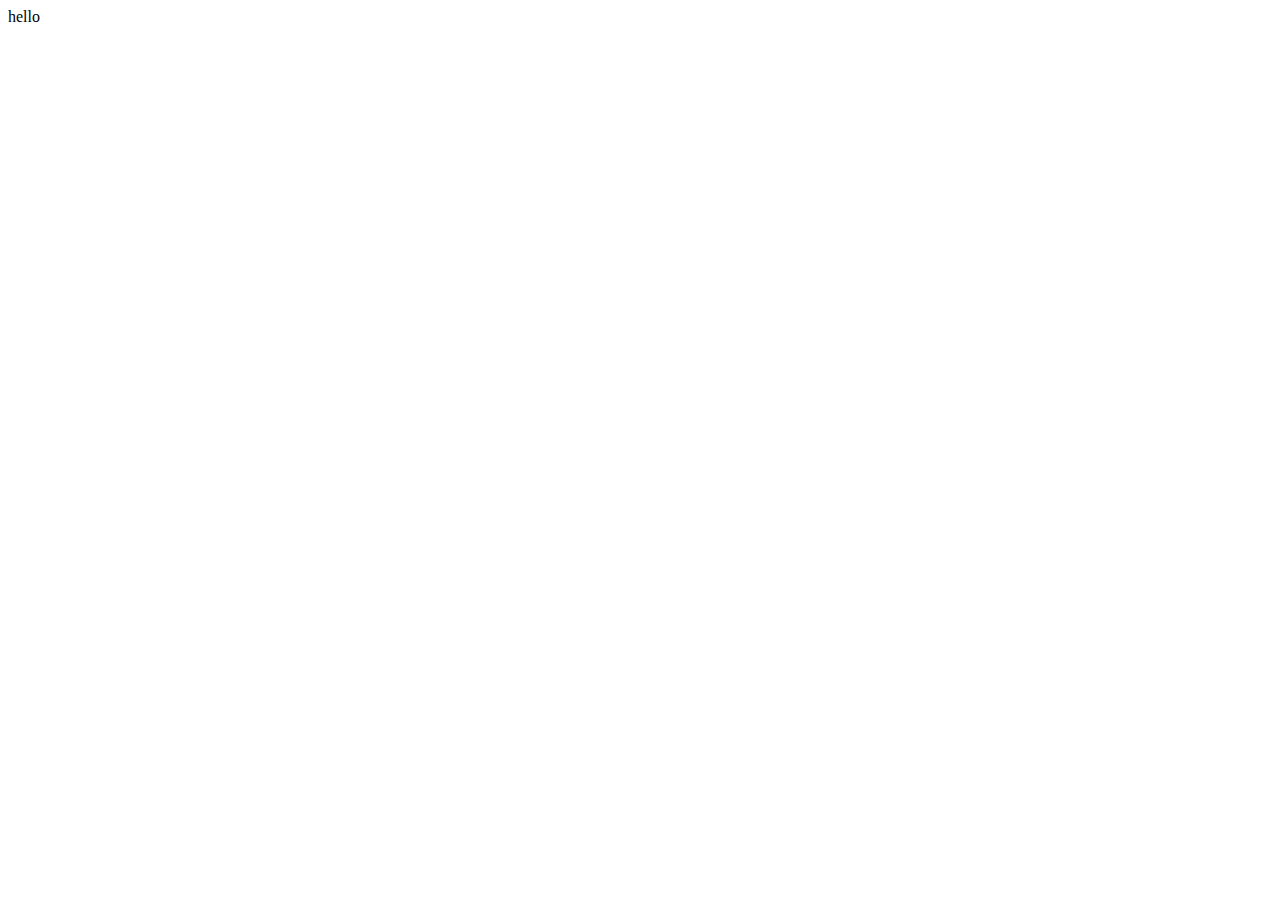
==== index.html @ 21aad123 "Initial push for testing purposes" ====
<!DOCTYPE html>
<html lang="en">
<head>
    <meta charset="UTF-8">
    <meta http-equiv="X-UA-Compatible" content="IE=edge">
    <meta name="viewport" content="width=device-width, initial-scale=1.0">
    <title>Document</title>
</head>
<body>
    hello
</body>
</html>
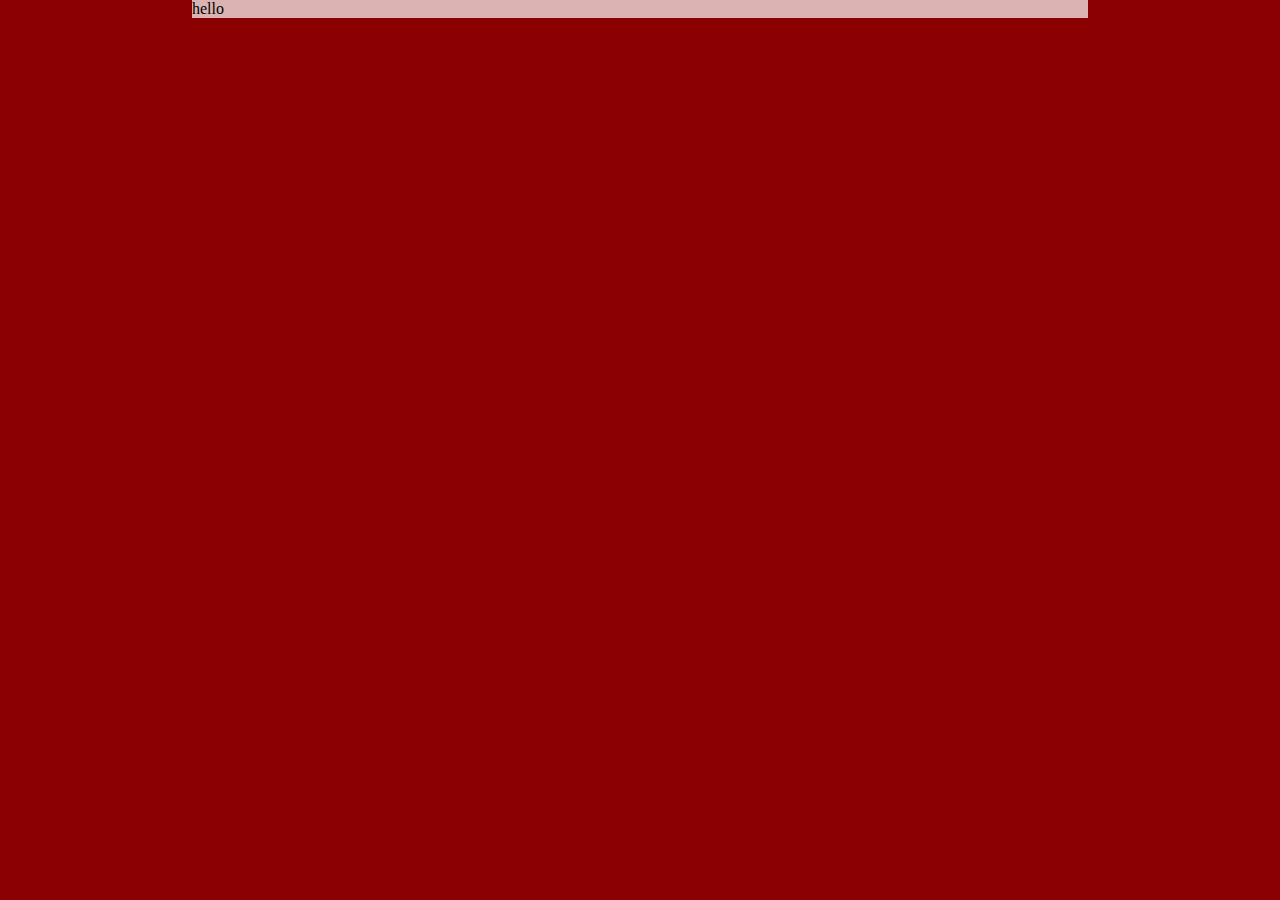
==== commit 8fd6f30a: "Basic style.css" ====
--- a/index.html
+++ b/index.html
@@ -4,9 +4,12 @@
     <meta charset="UTF-8">
     <meta http-equiv="X-UA-Compatible" content="IE=edge">
     <meta name="viewport" content="width=device-width, initial-scale=1.0">
+    <link rel="stylesheet" href="style.css">
     <title>Document</title>
 </head>
 <body>
-    hello
+    <div class="container">
+        hello
+    </div>
 </body>
 </html>--- a/style.css
+++ b/style.css
@@ -0,0 +1,25 @@
+*{
+    margin: 0;
+    padding: 0;
+    box-sizing: border-box;
+}
+
+body{
+    background-color: darkred;
+}
+
+a{
+    color: red;
+}
+
+a:hover, a:visited{
+    color: maroon;
+}
+
+.container{
+    align-self: center;
+    margin: auto;
+    width: 70%;
+    background-color: rgba(255, 255, 255, 0.7);
+}
+
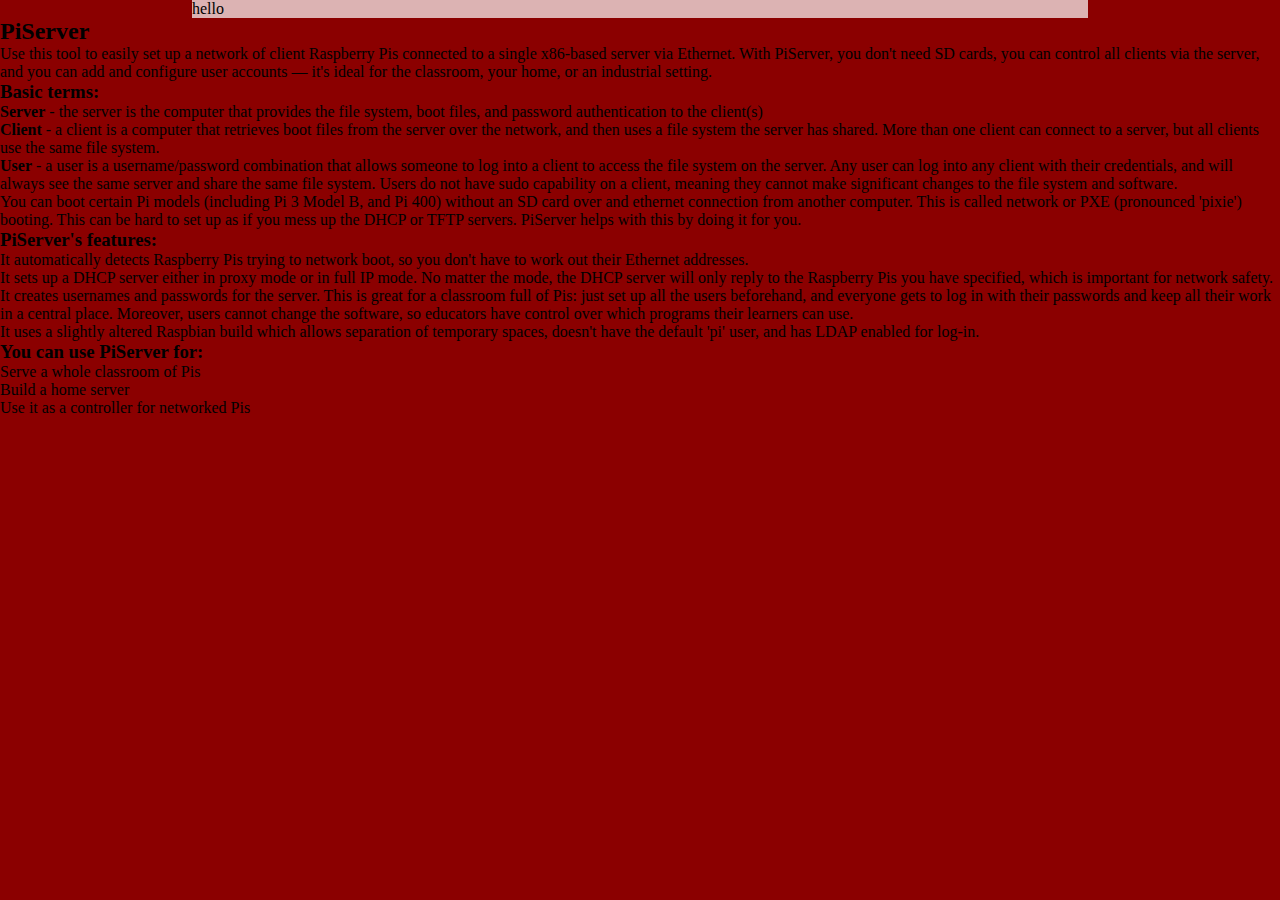
==== commit 38f5a971: "First html version" ====
--- a/index.html
+++ b/index.html
@@ -11,5 +11,33 @@
     <div class="container">
         hello
     </div>
+    <h2> PiServer</h2>
+    Use this tool to easily set up a network of client Raspberry Pis connected to a single x86-based server via Ethernet. With PiServer, you don't need SD cards, you can control all clients via the server, and you can add and configure user accounts — it's ideal for the classroom, your home, or an industrial setting.
+</div>
+<div>
+    <h3>Basic terms:</h3>
+
+<strong>Server</strong>  - the server is the computer that provides the file system, boot files, and password authentication to the client(s) <br>
+<strong>Client</strong>  - a client is a computer that retrieves boot files from the server over the network, and then uses a file system the server has shared. More than one client can connect to a server, but all clients use the same file system. <br>
+<strong>User</strong>  - a user is a username/password combination that allows someone to log into a client to access the file system on the server. Any user can log into any client with their credentials, and will always see the same server and share the same file system. Users do not have sudo capability on a client, meaning they cannot make significant changes to the file system and software. <br>
+</div> 
+<p>You can boot certain Pi models (including Pi 3 Model B, and Pi 400) without an SD card over and ethernet connection from another computer. This is called network or PXE (pronounced 'pixie') booting. This can be hard to set up as if you mess up the DHCP or TFTP servers. PiServer helps with this by doing it for you.
+</p>
+<div>
+<h3>PiServer's features:</h3>
+<ul>
+ <li> It automatically detects Raspberry Pis trying to network boot, so you don't have to work out their Ethernet addresses.</li>
+ <li> It sets up a DHCP server either in proxy mode or in full IP mode. No matter the mode, the DHCP server will only reply to the Raspberry Pis you have specified, which is important for network safety.</li>
+ <li> It creates usernames and passwords for the server. This is great for a classroom full of Pis: just set up all the users beforehand, and everyone gets to log in with their passwords and keep all their work in a central place. Moreover, users cannot change the software, so educators have control over which programs their learners can use.</li>
+ <li> It uses a slightly altered Raspbian build which allows separation of temporary spaces, doesn't have the default 'pi' user, and has LDAP enabled for log-in.</li>
+</ul>
+</div>
+<div>
+<h3>You can use PiServer for: </h3> 
+<ul>
+    <li>Serve a whole classroom of Pis</li>
+    <li>Build a home server</li>
+    <li>Use it as a controller for networked Pis</li>
+</ul>
 </body>
 </html>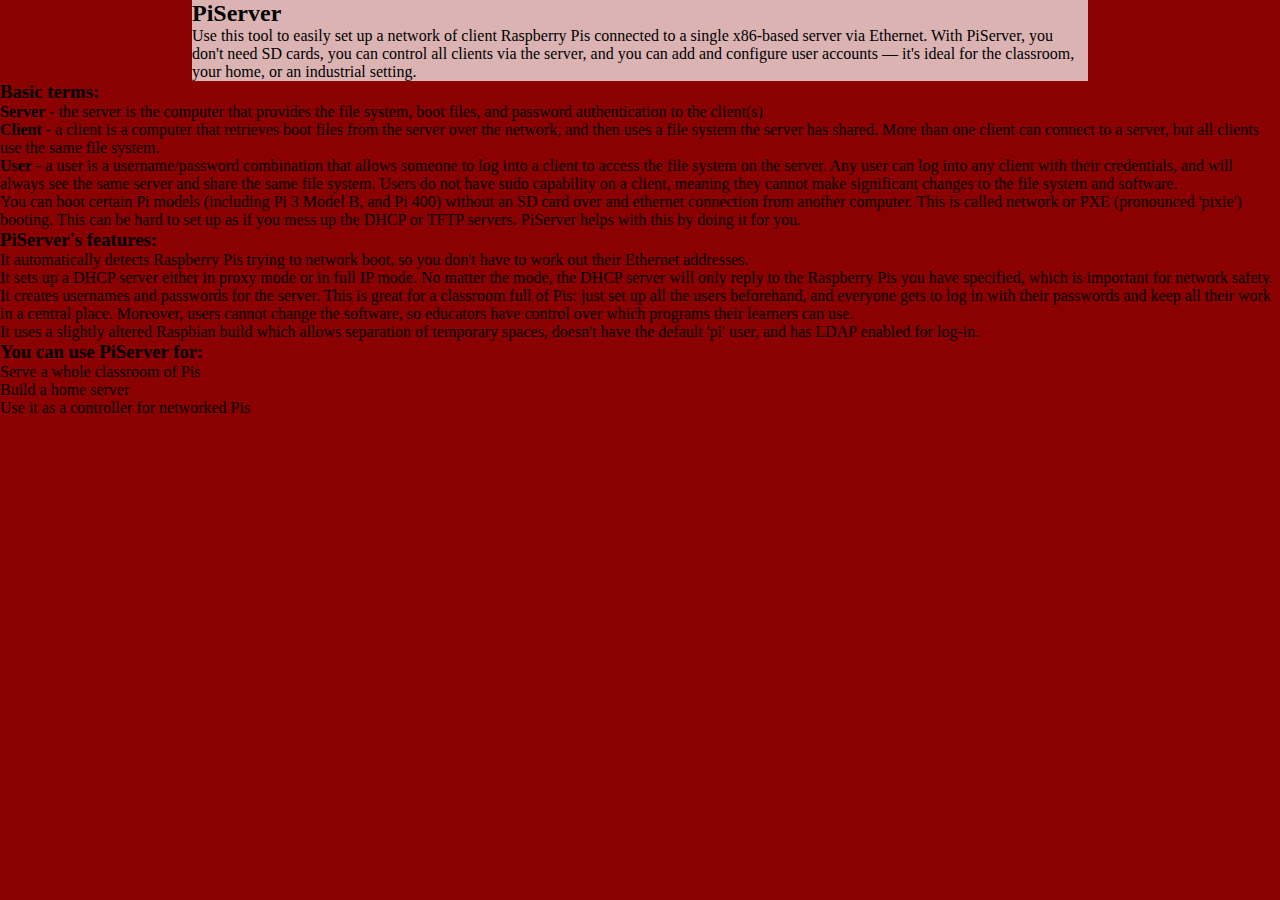
==== commit b8bfa4f9: "HTML fix" ====
--- a/index.html
+++ b/index.html
@@ -9,35 +9,34 @@
 </head>
 <body>
     <div class="container">
-        hello
+        <h2> PiServer</h2>
+        Use this tool to easily set up a network of client Raspberry Pis connected to a single x86-based server via Ethernet. With PiServer, you don't need SD cards, you can control all clients via the server, and you can add and configure user accounts — it's ideal for the classroom, your home, or an industrial setting.
     </div>
-    <h2> PiServer</h2>
-    Use this tool to easily set up a network of client Raspberry Pis connected to a single x86-based server via Ethernet. With PiServer, you don't need SD cards, you can control all clients via the server, and you can add and configure user accounts — it's ideal for the classroom, your home, or an industrial setting.
-</div>
-<div>
-    <h3>Basic terms:</h3>
-
-<strong>Server</strong>  - the server is the computer that provides the file system, boot files, and password authentication to the client(s) <br>
-<strong>Client</strong>  - a client is a computer that retrieves boot files from the server over the network, and then uses a file system the server has shared. More than one client can connect to a server, but all clients use the same file system. <br>
-<strong>User</strong>  - a user is a username/password combination that allows someone to log into a client to access the file system on the server. Any user can log into any client with their credentials, and will always see the same server and share the same file system. Users do not have sudo capability on a client, meaning they cannot make significant changes to the file system and software. <br>
-</div> 
-<p>You can boot certain Pi models (including Pi 3 Model B, and Pi 400) without an SD card over and ethernet connection from another computer. This is called network or PXE (pronounced 'pixie') booting. This can be hard to set up as if you mess up the DHCP or TFTP servers. PiServer helps with this by doing it for you.
-</p>
-<div>
-<h3>PiServer's features:</h3>
-<ul>
- <li> It automatically detects Raspberry Pis trying to network boot, so you don't have to work out their Ethernet addresses.</li>
- <li> It sets up a DHCP server either in proxy mode or in full IP mode. No matter the mode, the DHCP server will only reply to the Raspberry Pis you have specified, which is important for network safety.</li>
- <li> It creates usernames and passwords for the server. This is great for a classroom full of Pis: just set up all the users beforehand, and everyone gets to log in with their passwords and keep all their work in a central place. Moreover, users cannot change the software, so educators have control over which programs their learners can use.</li>
- <li> It uses a slightly altered Raspbian build which allows separation of temporary spaces, doesn't have the default 'pi' user, and has LDAP enabled for log-in.</li>
-</ul>
-</div>
-<div>
-<h3>You can use PiServer for: </h3> 
-<ul>
-    <li>Serve a whole classroom of Pis</li>
-    <li>Build a home server</li>
-    <li>Use it as a controller for networked Pis</li>
-</ul>
+    <div>
+        <h3>Basic terms:</h3>
+    
+    <strong>Server</strong>  - the server is the computer that provides the file system, boot files, and password authentication to the client(s) <br>
+    <strong>Client</strong>  - a client is a computer that retrieves boot files from the server over the network, and then uses a file system the server has shared. More than one client can connect to a server, but all clients use the same file system. <br>
+    <strong>User</strong>  - a user is a username/password combination that allows someone to log into a client to access the file system on the server. Any user can log into any client with their credentials, and will always see the same server and share the same file system. Users do not have sudo capability on a client, meaning they cannot make significant changes to the file system and software. <br>
+    </div> 
+    <p>You can boot certain Pi models (including Pi 3 Model B, and Pi 400) without an SD card over and ethernet connection from another computer. This is called network or PXE (pronounced 'pixie') booting. This can be hard to set up as if you mess up the DHCP or TFTP servers. PiServer helps with this by doing it for you.
+    </p>
+    <div>
+    <h3>PiServer's features:</h3>
+    <ul>
+     <li> It automatically detects Raspberry Pis trying to network boot, so you don't have to work out their Ethernet addresses.</li>
+     <li> It sets up a DHCP server either in proxy mode or in full IP mode. No matter the mode, the DHCP server will only reply to the Raspberry Pis you have specified, which is important for network safety.</li>
+     <li> It creates usernames and passwords for the server. This is great for a classroom full of Pis: just set up all the users beforehand, and everyone gets to log in with their passwords and keep all their work in a central place. Moreover, users cannot change the software, so educators have control over which programs their learners can use.</li>
+     <li> It uses a slightly altered Raspbian build which allows separation of temporary spaces, doesn't have the default 'pi' user, and has LDAP enabled for log-in.</li>
+    </ul>
+    </div>
+    <div>
+    <h3>You can use PiServer for: </h3> 
+    <ul>
+        <li>Serve a whole classroom of Pis</li>
+        <li>Build a home server</li>
+        <li>Use it as a controller for networked Pis</li>
+    </ul>
+    </div>
 </body>
 </html>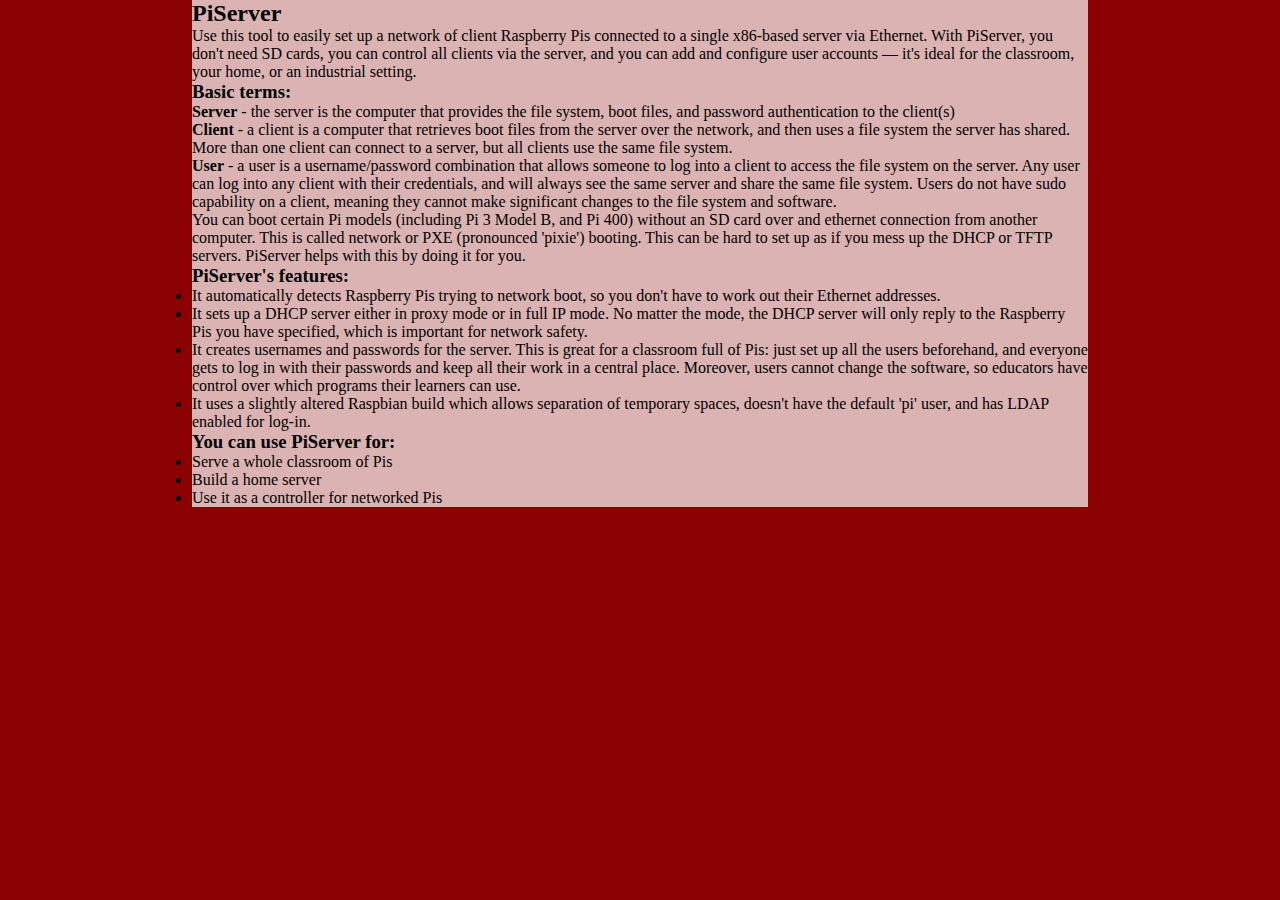
==== commit 7ebcaebc: "Fixed index.html" ====
--- a/index.html
+++ b/index.html
@@ -10,33 +10,29 @@
 <body>
     <div class="container">
         <h2> PiServer</h2>
-        Use this tool to easily set up a network of client Raspberry Pis connected to a single x86-based server via Ethernet. With PiServer, you don't need SD cards, you can control all clients via the server, and you can add and configure user accounts — it's ideal for the classroom, your home, or an industrial setting.
-    </div>
-    <div>
+        <p>Use this tool to easily set up a network of client Raspberry Pis connected to a single x86-based server via Ethernet. With PiServer, you don't need SD cards, you can control all clients via the server, and you can add and configure user accounts — it's ideal for the classroom, your home, or an industrial setting.</p>
+    
         <h3>Basic terms:</h3>
     
-    <strong>Server</strong>  - the server is the computer that provides the file system, boot files, and password authentication to the client(s) <br>
-    <strong>Client</strong>  - a client is a computer that retrieves boot files from the server over the network, and then uses a file system the server has shared. More than one client can connect to a server, but all clients use the same file system. <br>
-    <strong>User</strong>  - a user is a username/password combination that allows someone to log into a client to access the file system on the server. Any user can log into any client with their credentials, and will always see the same server and share the same file system. Users do not have sudo capability on a client, meaning they cannot make significant changes to the file system and software. <br>
-    </div> 
-    <p>You can boot certain Pi models (including Pi 3 Model B, and Pi 400) without an SD card over and ethernet connection from another computer. This is called network or PXE (pronounced 'pixie') booting. This can be hard to set up as if you mess up the DHCP or TFTP servers. PiServer helps with this by doing it for you.
-    </p>
-    <div>
-    <h3>PiServer's features:</h3>
-    <ul>
-     <li> It automatically detects Raspberry Pis trying to network boot, so you don't have to work out their Ethernet addresses.</li>
-     <li> It sets up a DHCP server either in proxy mode or in full IP mode. No matter the mode, the DHCP server will only reply to the Raspberry Pis you have specified, which is important for network safety.</li>
-     <li> It creates usernames and passwords for the server. This is great for a classroom full of Pis: just set up all the users beforehand, and everyone gets to log in with their passwords and keep all their work in a central place. Moreover, users cannot change the software, so educators have control over which programs their learners can use.</li>
-     <li> It uses a slightly altered Raspbian build which allows separation of temporary spaces, doesn't have the default 'pi' user, and has LDAP enabled for log-in.</li>
-    </ul>
-    </div>
-    <div>
-    <h3>You can use PiServer for: </h3> 
-    <ul>
-        <li>Serve a whole classroom of Pis</li>
-        <li>Build a home server</li>
-        <li>Use it as a controller for networked Pis</li>
-    </ul>
-    </div>
+        <p><strong>Server</strong>  - the server is the computer that provides the file system, boot files, and password authentication to the client(s)</p>
+        <p><strong>Client</strong>  - a client is a computer that retrieves boot files from the server over the network, and then uses a file system the server has shared. More than one client can connect to a server, but all clients use the same file system. </p>
+        <p><strong>User</strong>  - a user is a username/password combination that allows someone to log into a client to access the file system on the server. Any user can log into any client with their credentials, and will always see the same server and share the same file system. Users do not have sudo capability on a client, meaning they cannot make significant changes to the file system and software. </p>
+
+        <p>You can boot certain Pi models (including Pi 3 Model B, and Pi 400) without an SD card over and ethernet connection from another computer. This is called network or PXE (pronounced 'pixie') booting. This can be hard to set up as if you mess up the DHCP or TFTP servers. PiServer helps with this by doing it for you.</p>
+
+        <h3>PiServer's features:</h3>
+        <ul>
+            <li> It automatically detects Raspberry Pis trying to network boot, so you don't have to work out their Ethernet addresses.</li>
+            <li> It sets up a DHCP server either in proxy mode or in full IP mode. No matter the mode, the DHCP server will only reply to the Raspberry Pis you have specified, which is important for network safety.</li>
+            <li> It creates usernames and passwords for the server. This is great for a classroom full of Pis: just set up all the users beforehand, and everyone gets to log in with their passwords and keep all their work in a central place. Moreover, users cannot change the software, so educators have control over which programs their learners can use.</li>
+            <li> It uses a slightly altered Raspbian build which allows separation of temporary spaces, doesn't have the default 'pi' user, and has LDAP enabled for log-in.</li>
+        </ul>
+        <h3>You can use PiServer for: </h3> 
+        <ul>
+            <li>Serve a whole classroom of Pis</li>
+            <li>Build a home server</li>
+            <li>Use it as a controller for networked Pis</li>
+        </ul>
+</div>
 </body>
 </html>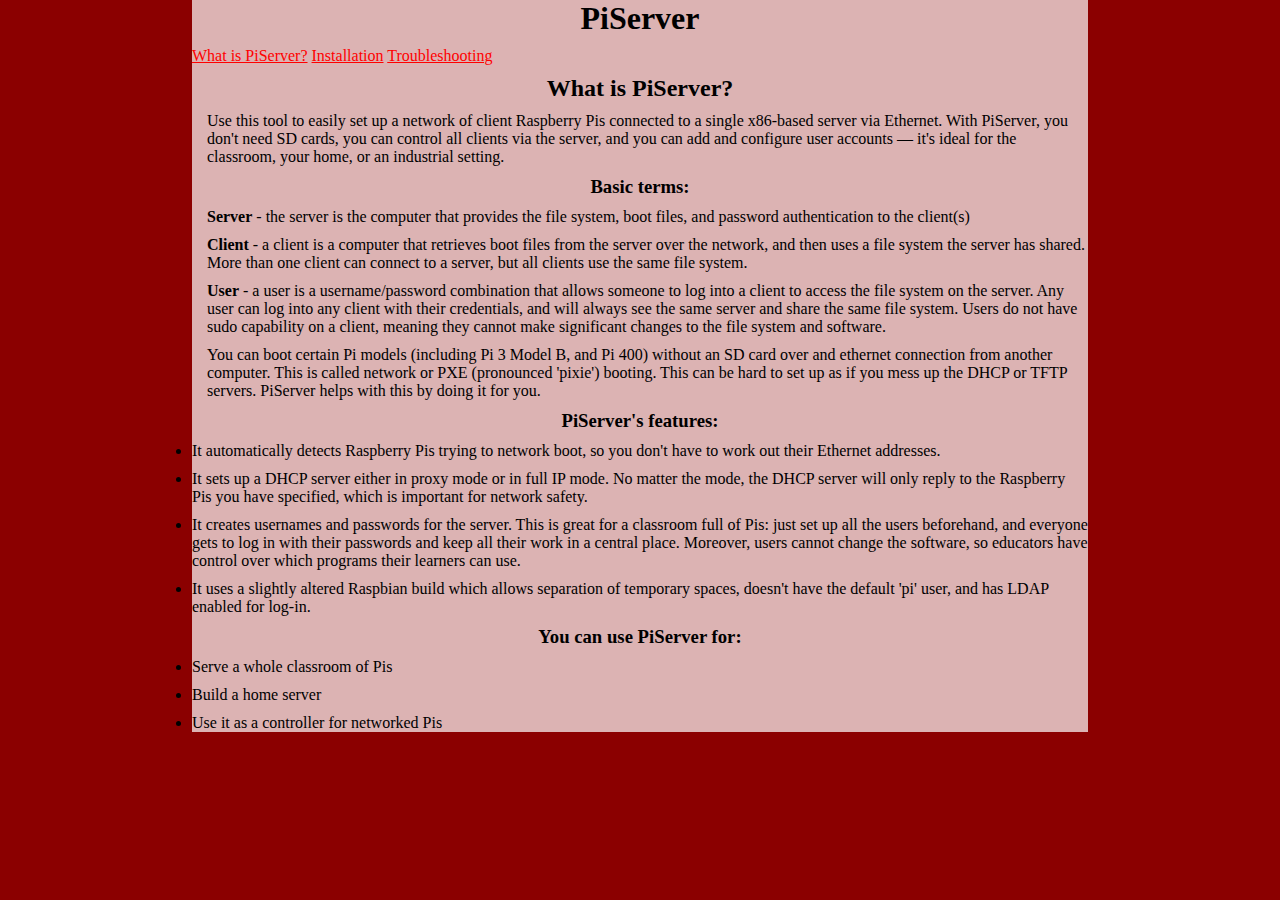
==== commit be981309: "Added navbar" ====
--- a/index.html
+++ b/index.html
@@ -9,7 +9,13 @@
 </head>
 <body>
     <div class="container">
-        <h2> PiServer</h2>
+        <h1>PiServer</h1>
+        <div id="navbar">
+            <a href="index.html">What is PiServer?</a>
+            <a href="howToInstallIt.html">Installation</a>
+            <a href="troubleshooting.html">Troubleshooting</a>
+        </div>
+        <h2>What is PiServer?</h2>
         <p>Use this tool to easily set up a network of client Raspberry Pis connected to a single x86-based server via Ethernet. With PiServer, you don't need SD cards, you can control all clients via the server, and you can add and configure user accounts — it's ideal for the classroom, your home, or an industrial setting.</p>
     
         <h3>Basic terms:</h3>
--- a/style.css
+++ b/style.css
@@ -2,6 +2,7 @@
     margin: 0;
     padding: 0;
     box-sizing: border-box;
+    margin-bottom: 10px;
 }
 
 body{
@@ -23,3 +24,15 @@
     background-color: rgba(255, 255, 255, 0.7);
 }
 
+h1, h2, h3, h4, h5, h6{
+    text-align: center;
+}
+
+p{
+    margin-left: 15px;
+}
+
+ol{
+    margin-left: 30px;
+    padding-left: 30px;
+}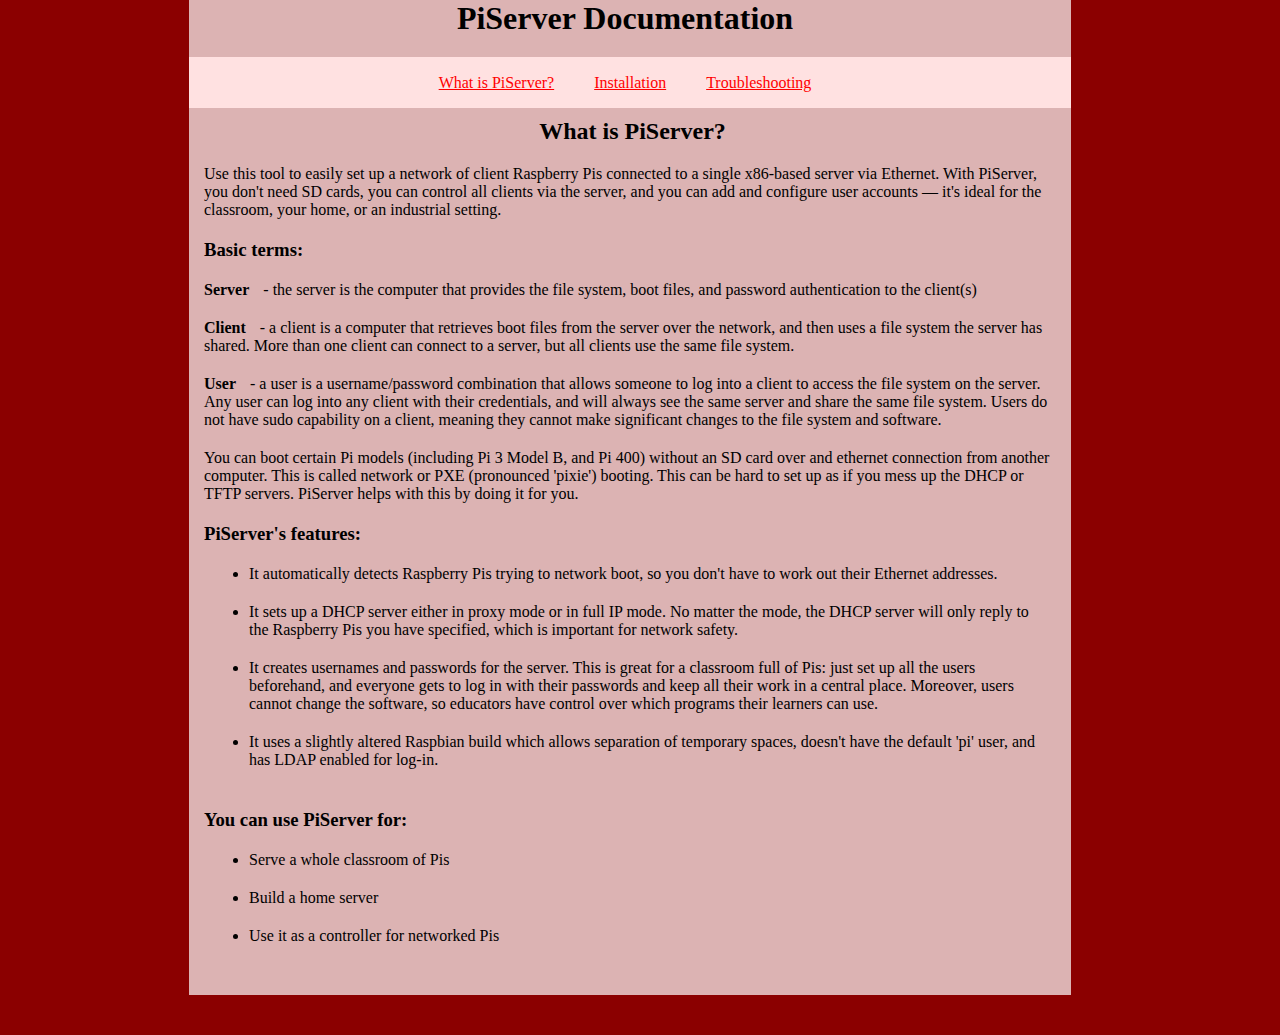
==== commit e668df2a: "added some polish" ====
--- a/index.html
+++ b/index.html
@@ -9,12 +9,12 @@
 </head>
 <body>
     <div class="container">
-        <h1>PiServer</h1>
-        <div id="navbar">
-            <a href="index.html">What is PiServer?</a>
-            <a href="howToInstallIt.html">Installation</a>
-            <a href="troubleshooting.html">Troubleshooting</a>
-        </div>
+        <h1 id="title">PiServer Documentation</h1>
+        <ul id="navbar">
+            <li class="navbarLinks"><a href="index.html">What is PiServer?</a></li>
+            <li class="navbarLinks"><a href="howToInstallIt.html">Installation</a></li>
+            <li class="navbarLinks"><a href="troubleshooting.html">Troubleshooting</a></li>
+        </ul>
         <h2>What is PiServer?</h2>
         <p>Use this tool to easily set up a network of client Raspberry Pis connected to a single x86-based server via Ethernet. With PiServer, you don't need SD cards, you can control all clients via the server, and you can add and configure user accounts — it's ideal for the classroom, your home, or an industrial setting.</p>
     
--- a/style.css
+++ b/style.css
@@ -3,6 +3,8 @@
     padding: 0;
     box-sizing: border-box;
     margin-bottom: 10px;
+    padding-bottom: 10px;
+    margin-right: 10px;
 }
 
 body{
@@ -13,26 +15,65 @@
     color: red;
 }
 
-a:hover, a:visited{
-    color: maroon;
+a:visited{
+    color: rgb(206, 18, 18);
 }
+
+a:hover{
+    color:rgb(117, 27, 27)
+}
+
+
 
 .container{
     align-self: center;
     margin: auto;
     width: 70%;
     background-color: rgba(255, 255, 255, 0.7);
+    height:100%;
 }
 
-h1, h2, h3, h4, h5, h6{
+h1{
     text-align: center;
 }
 
-p{
+h2{
+    padding-top: 10px;
+    text-align: center;
+}
+
+p, h2, h3{
     margin-left: 15px;
 }
 
-ol{
+ol, ul{
     margin-left: 30px;
     padding-left: 30px;
+}
+
+#navbar{
+    margin-left: 0px;
+    margin-bottom: 0px;
+    padding-bottom: 0px;
+    padding-left: 0px;
+    list-style: none;
+    width: 100%;
+    display: table;
+    text-align: center;
+    height: 50px;
+    background-color: rgb(255, 225, 225);
+    line-height: 50px;
+}
+
+
+
+.navbarLinks{
+    
+    margin-bottom: 0px;
+    padding-bottom: 0px;
+    display: inline;
+    padding-left: 15px;
+    padding-right: 15px;
+    margin: 0 auto;
+    vertical-align: middle;
 }